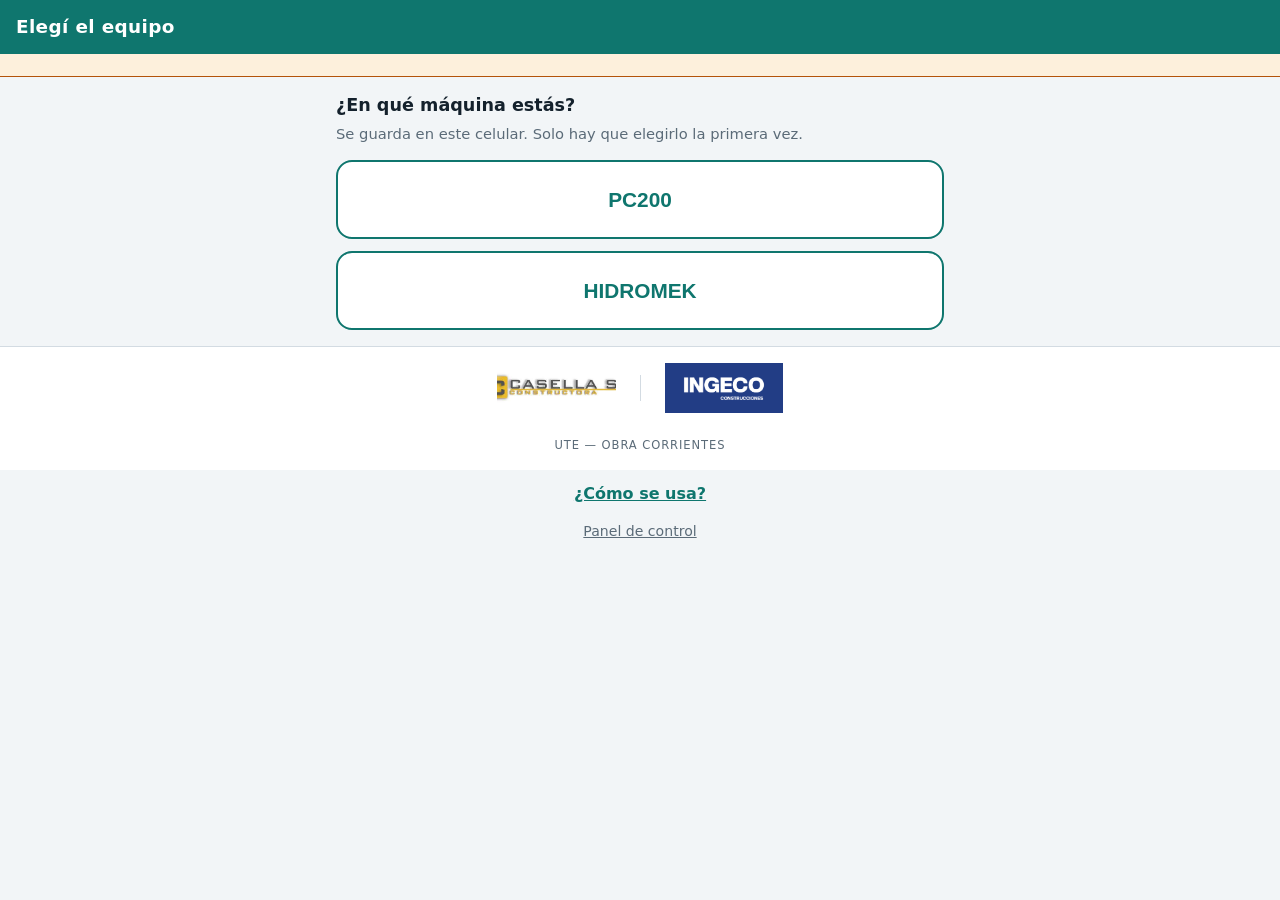
==== docs/index.html @ 22723732 "Varias jornadas por dia, e idempotencia real para la carga sin senal Se puede abrir mas de una jorna" ====
<!doctype html>
<html lang="es">
<head>
<meta charset="utf-8">
<meta name="viewport" content="width=device-width, initial-scale=1, viewport-fit=cover">
<meta name="theme-color" content="#0f766e">
<link rel="manifest" href="manifest.json">
<title>Tarja diaria — Obra Corrientes</title>
<link rel="stylesheet" href="estilo.css?v=8">
</head>
<body>

<header>
  <div>
    <div class="equipo" id="hEquipo">—</div>
    <div class="fecha" id="hFecha"></div>
  </div>
  <button id="btnCambiar" hidden>Cambiar equipo</button>
</header>

<div id="colaAviso" class="cola" hidden></div>

<main id="app">
  <div class="cargando">Cargando…</div>
</main>

<div class="ute">
  <img src="logos/casella.jpeg" alt="Casella S.A. Constructora" onerror="this.remove()">
  <div class="separador"></div>
  <img class="ingeco" src="logos/ingeco.png" alt="INGECO Construcciones" onerror="this.remove()">
  <div class="leyenda">UTE &mdash; Obra Corrientes</div>
</div>

<div class="pie">
  <a href="ayuda.html">¿Cómo se usa?</a>
  <a href="panel.html" class="secundario">Panel de control</a>
</div>

<script>window.TARJA_API_URL = 'https://script.google.com/macros/s/AKfycbxwItT5p7VrxMVr-v0PCOJ0vb5Qm5p6GmZmdTPJAh3-43FiQkp84OQnT3nf6lJY8zIe2w/exec';</script>
<script src="api.js?v=8"></script>
<script src="camara.js?v=8"></script>
<script src="app.js?v=8"></script>
<script>
  if ('serviceWorker' in navigator) navigator.serviceWorker.register('sw.js');
</script>
</body>
</html>
---- docs/estilo.css ----
/*
 * Paleta pensada para daltonismo rojo-verde: nada de verde puro.
 * OK va en teal, Problema en ámbar, y además cada estado lleva su ícono,
 * así el color nunca es la única señal.
 * Tema claro fijo: la app se usa a pleno sol arriba de una máquina.
 */

:root {
  --fondo: #f2f5f7;
  --tarjeta: #ffffff;
  --texto: #14212c;
  --tenue: #5b6b78;
  --borde: #d3dbe2;
  --acento: #0f766e;
  --acento-suave: #d7efec;
  --alerta: #b45309;
  --alerta-suave: #fdf0dc;
  --grave: #9f1239;
}

* { box-sizing: border-box; -webkit-tap-highlight-color: transparent; }

body {
  margin: 0;
  background: var(--fondo);
  color: var(--texto);
  font: 16px/1.45 system-ui, -apple-system, "Segoe UI", sans-serif;
  padding-bottom: 5rem;
}

header {
  position: sticky;
  top: 0;
  z-index: 10;
  background: var(--acento);
  color: #fff;
  padding: 0.85rem 1rem;
  display: flex;
  align-items: center;
  justify-content: space-between;
  gap: 0.75rem;
}
header .equipo { font-weight: 700; font-size: 1.15rem; letter-spacing: 0.02em; }
header .fecha { font-size: 0.85rem; opacity: 0.9; }
header button {
  background: rgba(255, 255, 255, 0.18);
  border: 1px solid rgba(255, 255, 255, 0.35);
  color: #fff;
  border-radius: 0.5rem;
  padding: 0.4rem 0.7rem;
  font-size: 0.85rem;
}

main { padding: 1rem; max-width: 640px; margin: 0 auto; }

h2 { font-size: 1.1rem; margin: 0 0 0.25rem; }
.ayuda { color: var(--tenue); font-size: 0.92rem; margin: 0 0 1rem; }

.tarjeta {
  background: var(--tarjeta);
  border: 1px solid var(--borde);
  border-radius: 0.9rem;
  padding: 1rem;
  margin-bottom: 0.9rem;
}

button.principal {
  width: 100%;
  padding: 1.05rem;
  font-size: 1.05rem;
  font-weight: 700;
  border: 0;
  border-radius: 0.75rem;
  background: var(--acento);
  color: #fff;
}
button.principal[disabled] { background: #b6c2cb; }

button.secundaria {
  width: 100%;
  padding: 0.8rem;
  font-size: 0.95rem;
  border: 1px solid var(--borde);
  border-radius: 0.7rem;
  background: var(--tarjeta);
  color: var(--texto);
}

.grande { display: grid; gap: 0.75rem; }
.grande button {
  padding: 1.6rem 1rem;
  font-size: 1.3rem;
  font-weight: 700;
  border: 2px solid var(--acento);
  border-radius: 1rem;
  background: var(--tarjeta);
  color: var(--acento);
}

/* ---- cámara ---- */
.camara { position: relative; background: #000; border-radius: 0.9rem; overflow: hidden; }
.camara video { width: 100%; display: block; }
.camara .indicacion {
  position: absolute; left: 0; right: 0; bottom: 0;
  background: rgba(0, 0, 0, 0.6); color: #fff;
  padding: 0.6rem 0.8rem; font-size: 0.9rem;
}
img.previa { width: 100%; border-radius: 0.9rem; display: block; }

/* ---- checklist ---- */
.item { border-bottom: 1px solid var(--borde); padding: 0.9rem 0; }
.item:last-child { border-bottom: 0; }
.item .texto { font-weight: 600; margin-bottom: 0.6rem; }
.opciones { display: grid; grid-template-columns: 1fr 1fr; gap: 0.6rem; }
.opciones button {
  padding: 0.9rem 0.5rem;
  font-size: 1rem;
  font-weight: 700;
  border: 2px solid var(--borde);
  border-radius: 0.7rem;
  background: var(--tarjeta);
  color: var(--tenue);
}
.opciones button.ok.elegido {
  border-color: var(--acento); background: var(--acento-suave); color: var(--acento);
}
.opciones button.problema.elegido {
  border-color: var(--alerta); background: var(--alerta-suave); color: var(--alerta);
}

/* Todos los inputs, no una lista de tipos: el ancho intrínseco de un input que
   se escape de la lista desborda la pantalla en el celular. */
input, textarea, select {
  width: 100%;
  padding: 0.85rem;
  font-size: 1.05rem;
  border: 1px solid var(--borde);
  border-radius: 0.6rem;
  background: var(--tarjeta);
  color: var(--texto);
}
input[readonly] { background: #eef2f5; color: var(--tenue); }
label { display: block; font-weight: 600; font-size: 0.9rem; margin: 0.9rem 0 0.35rem; }

canvas.firma {
  width: 100%; height: 180px;
  border: 2px dashed var(--borde);
  border-radius: 0.7rem;
  background: var(--tarjeta);
  touch-action: none;
}

.aviso {
  padding: 0.8rem 1rem; border-radius: 0.7rem; margin-bottom: 0.9rem;
  font-size: 0.95rem; border: 1px solid;
}
.aviso.error { background: #fdeaee; border-color: var(--grave); color: var(--grave); }
.aviso.info { background: var(--acento-suave); border-color: var(--acento); color: var(--acento); }
.aviso.alerta { background: var(--alerta-suave); border-color: var(--alerta); color: var(--alerta); }

.filas { display: grid; gap: 0.5rem; }
.fila {
  display: flex; justify-content: space-between; gap: 0.75rem;
  padding: 0.6rem 0; border-bottom: 1px solid var(--borde); font-size: 0.95rem;
}
.tenue { color: var(--tenue); }
.chip {
  display: inline-block; padding: 0.15rem 0.55rem; border-radius: 999px;
  font-size: 0.78rem; font-weight: 700;
}
.chip.ok { background: var(--acento-suave); color: var(--acento); }
.chip.alerta { background: var(--alerta-suave); color: var(--alerta); }

.cargando { text-align: center; color: var(--tenue); padding: 2.5rem 1rem; }

/* ---- banda de la UTE ----
   Las dos constructoras que forman la UTE de la obra. Aparece al pie del
   operador y en la pantalla de certificación, que es la que se muestra afuera.
   Si un archivo falta, el logo se oculta solo en vez de dejar el ícono roto. */
.ute {
  display: flex;
  align-items: center;
  justify-content: center;
  gap: 1.5rem;
  flex-wrap: wrap;
  padding: 1rem;
}
.ute img { height: 34px; width: auto; display: block; }
/* El archivo de INGECO trae mucho margen azul horneado adentro, así que a la
   misma altura su marca se ve la mitad de grande que la de Casella. Se compensa
   dándole más alto para que las dos pesen ópticamente igual. */
.ute img.ingeco { height: 50px; }
/* Oculto por defecto: si el logo anterior no cargó y se quitó del DOM, el
   separador deja de tener un img delante y no queda una raya suelta. */
.ute .separador { display: none; width: 1px; height: 26px; background: var(--borde); }
.ute img + .separador { display: block; }
.ute .leyenda {
  width: 100%;
  text-align: center;
  font-size: 0.72rem;
  letter-spacing: 0.08em;
  text-transform: uppercase;
  color: var(--tenue);
}
/* Fondo blanco para la banda: el logo de Casella viene en JPEG con fondo blanco
   y sobre el gris de la app quedaba como un recuadro pegoteado. */
.ute { background: #ffffff; border-top: 1px solid var(--borde); }

/* ---- pie del operador ----
   "Cómo se usa" primero, que es lo único que el operario puede llegar a
   necesitar. El panel va abajo y en gris: existe para que la oficina lo
   encuentre desde el celular, no para invitar a nadie a entrar. */
.pie { text-align: center; padding: 0.25rem 1.25rem 1.5rem; }
.pie a { display: block; color: var(--acento); font-weight: 600; padding: 0.5rem; }
.pie a.secundario { color: var(--tenue); font-weight: 500; font-size: 0.88rem; }

/* ---- cargas guardadas sin señal ----
   Barra fija arriba: el operario tiene que poder ver de un vistazo que quedó
   algo sin enviar, sin entrar a ningún lado. */
.cola {
  position: sticky;
  top: 0;
  z-index: 9;
  background: var(--alerta-suave);
  border-bottom: 1px solid var(--alerta);
  color: var(--alerta);
  padding: 0.7rem 1rem;
  font-size: 0.92rem;
  display: flex;
  align-items: center;
  justify-content: space-between;
  gap: 0.75rem;
}
.cola button {
  flex: 0 0 auto;
  border: 1px solid var(--alerta);
  background: transparent;
  color: var(--alerta);
  font-weight: 700;
  border-radius: 0.5rem;
  padding: 0.4rem 0.7rem;
  font-size: 0.85rem;
}
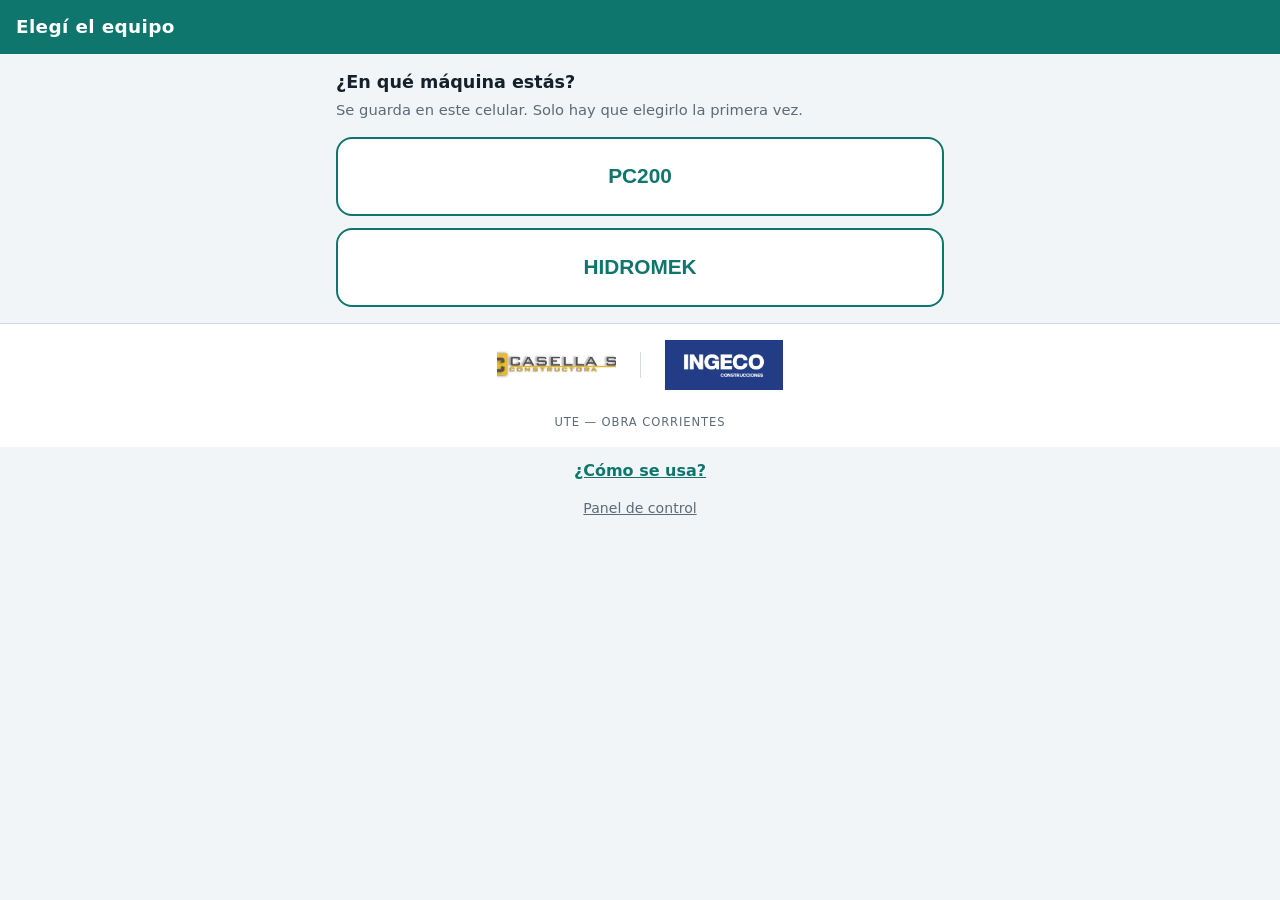
==== commit 8e245f55: "La barra de cola quedaba visible y vacia display:flex le gana al display:none del atributo hidden.  " ====
--- a/docs/index.html
+++ b/docs/index.html
@@ -6,7 +6,7 @@
 <meta name="theme-color" content="#0f766e">
 <link rel="manifest" href="manifest.json">
 <title>Tarja diaria — Obra Corrientes</title>
-<link rel="stylesheet" href="estilo.css?v=8">
+<link rel="stylesheet" href="estilo.css?v=9">
 </head>
 <body>
 
@@ -37,9 +37,9 @@
 </div>
 
 <script>window.TARJA_API_URL = 'https://script.google.com/macros/s/AKfycbxwItT5p7VrxMVr-v0PCOJ0vb5Qm5p6GmZmdTPJAh3-43FiQkp84OQnT3nf6lJY8zIe2w/exec';</script>
-<script src="api.js?v=8"></script>
-<script src="camara.js?v=8"></script>
-<script src="app.js?v=8"></script>
+<script src="api.js?v=9"></script>
+<script src="camara.js?v=9"></script>
+<script src="app.js?v=9"></script>
 <script>
   if ('serviceWorker' in navigator) navigator.serviceWorker.register('sw.js');
 </script>
--- a/docs/estilo.css
+++ b/docs/estilo.css
@@ -231,6 +231,9 @@
   justify-content: space-between;
   gap: 0.75rem;
 }
+/* `display:flex` le gana al display:none del atributo hidden, y la barra
+   quedaba visible y vacia cuando no hay nada en cola. */
+.cola[hidden] { display: none; }
 .cola button {
   flex: 0 0 auto;
   border: 1px solid var(--alerta);
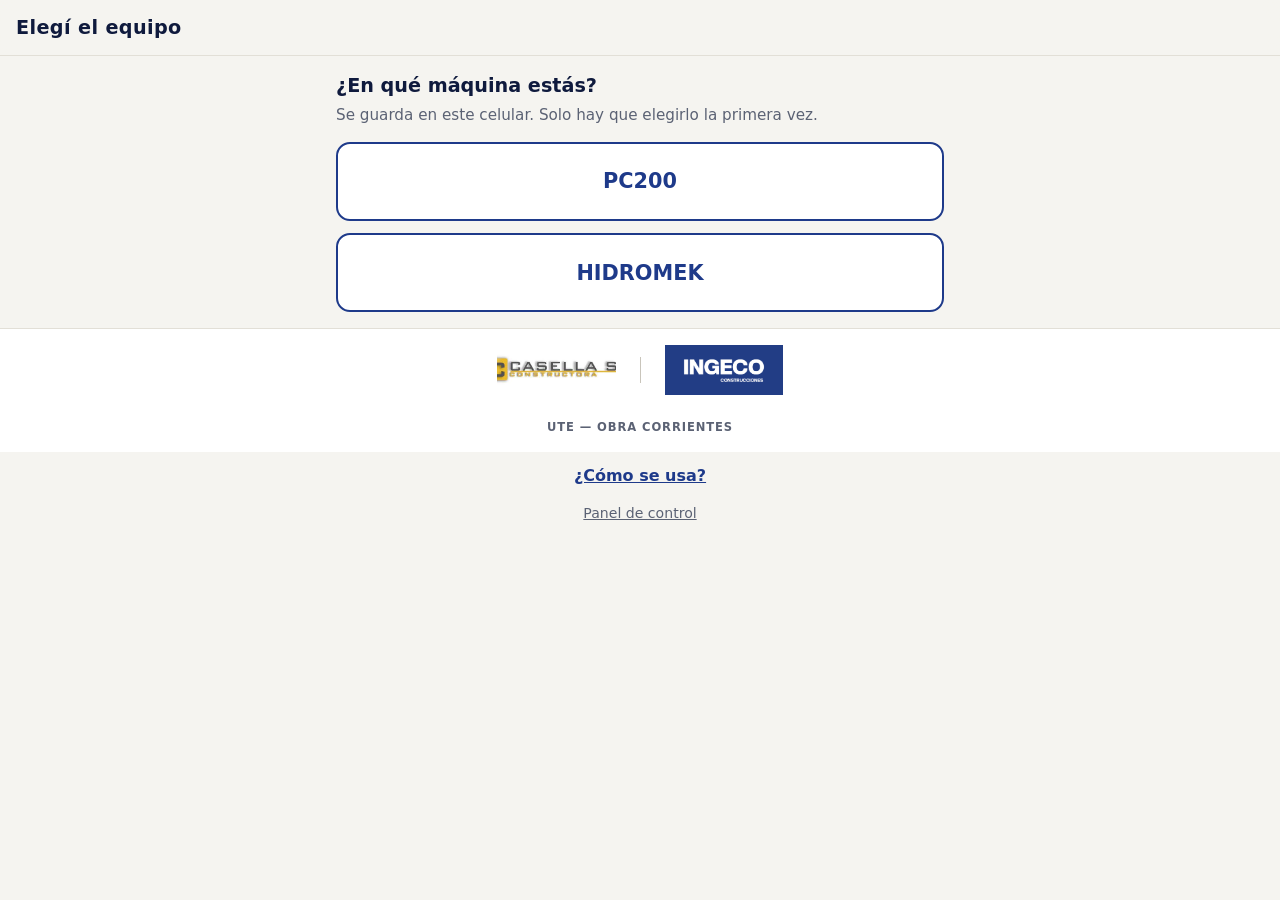
==== commit ba5afe28: "estilo común de la App INGECO (ingeco.css) en la tarja de Corrientes - Barra clara con flecha de vol" ====
--- a/docs/index.html
+++ b/docs/index.html
@@ -1,19 +1,27 @@
 <!doctype html>
 <html lang="es">
 <head>
+<script src="https://marcoskatz-cmd.github.io/app-ingeco/guard.js" data-modulo="TARJA"></script>
 <meta charset="utf-8">
 <meta name="viewport" content="width=device-width, initial-scale=1, viewport-fit=cover">
-<meta name="theme-color" content="#0f766e">
+<meta name="theme-color" content="#f5f4f0">
 <link rel="manifest" href="manifest.json">
 <title>Tarja diaria — Obra Corrientes</title>
-<link rel="stylesheet" href="estilo.css?v=9">
+<style>:root{--azul:#1e3a8a;--azul-claro:#2b4fb3;--azul-suave:#e6ecfb;--tinta:#0f1a3d;--teal:#0e8a7a;--teal-suave:#dcf1ee;--ambar:#d98f00;--ambar-suave:#fff1cf;--ambar-texto:#8a5a00;--alerta:#b8410e;--alerta-suave:#fbe6dc;--fondo:#f5f4f0;--fondo-2:#ebe9e3;--superficie:#fff;--texto:#171c2e;--texto-2:#5b6274;--texto-3:#8a90a0;--linea:#e2dfd7;--linea-fuerte:#c9c5bb;--radio:14px;--radio-s:10px;--barra-h:56px;--cuerpo:system-ui,sans-serif;--display:system-ui,sans-serif}[data-ig-volver]{display:none}</style>
+<link rel="preconnect" href="https://fonts.googleapis.com"><link rel="preconnect" href="https://fonts.gstatic.com" crossorigin>
+<link rel="stylesheet" href="https://marcoskatz-cmd.github.io/app-ingeco/ingeco.css">
+<script src="https://marcoskatz-cmd.github.io/app-ingeco/ingeco.js" defer></script>
+<link rel="stylesheet" href="estilo.css?v=11">
 </head>
 <body>
 
 <header>
-  <div>
-    <div class="equipo" id="hEquipo">—</div>
-    <div class="fecha" id="hFecha"></div>
+  <div class="izq">
+    <button class="ig-volver" data-ig-volver aria-label="Volver a la App INGECO"><svg class="i" viewBox="0 0 24 24"><path d="M15 18l-6-6 6-6"/></svg></button>
+    <div>
+      <div class="equipo" id="hEquipo">—</div>
+      <div class="fecha" id="hFecha"></div>
+    </div>
   </div>
   <button id="btnCambiar" hidden>Cambiar equipo</button>
 </header>
@@ -27,7 +35,7 @@
 <div class="ute">
   <img src="logos/casella.jpeg" alt="Casella S.A. Constructora" onerror="this.remove()">
   <div class="separador"></div>
-  <img class="ingeco" src="logos/ingeco.png" alt="INGECO Construcciones" onerror="this.remove()">
+  <img class="ingeco" src="logos/ingeco.png" alt="INGECO Construcciones" onerror="this.remove()" data-ig-ocultar-en-app>
   <div class="leyenda">UTE &mdash; Obra Corrientes</div>
 </div>
 
@@ -37,9 +45,9 @@
 </div>
 
 <script>window.TARJA_API_URL = 'https://script.google.com/macros/s/AKfycbxwItT5p7VrxMVr-v0PCOJ0vb5Qm5p6GmZmdTPJAh3-43FiQkp84OQnT3nf6lJY8zIe2w/exec';</script>
-<script src="api.js?v=9"></script>
-<script src="camara.js?v=9"></script>
-<script src="app.js?v=9"></script>
+<script src="api.js?v=11"></script>
+<script src="camara.js?v=11"></script>
+<script src="app.js?v=11"></script>
 <script>
   if ('serviceWorker' in navigator) navigator.serviceWorker.register('sw.js');
 </script>
--- a/docs/estilo.css
+++ b/docs/estilo.css
@@ -1,22 +1,11 @@
 /*
- * Paleta pensada para daltonismo rojo-verde: nada de verde puro.
- * OK va en teal, Problema en ámbar, y además cada estado lleva su ícono,
- * así el color nunca es la única señal.
- * Tema claro fijo: la app se usa a pleno sol arriba de una máquina.
+ * Piel común de la App INGECO (tokens en ingeco.css, respaldo mínimo en el <head>).
+ * Paleta pensada para daltonismo rojo-verde: nada de verde ni rojo puro.
+ * Bien va en teal, Falla en ámbar, error grave en naranja oscuro (--alerta), y
+ * además cada estado lleva su ícono o texto, así el color nunca es la única señal.
+ * Tema claro fijo: la app se usa a pleno sol arriba de una máquina y con guantes,
+ * por eso los bordes van en --linea-fuerte y los botones son grandes.
  */
-
-:root {
-  --fondo: #f2f5f7;
-  --tarjeta: #ffffff;
-  --texto: #14212c;
-  --tenue: #5b6b78;
-  --borde: #d3dbe2;
-  --acento: #0f766e;
-  --acento-suave: #d7efec;
-  --alerta: #b45309;
-  --alerta-suave: #fdf0dc;
-  --grave: #9f1239;
-}
 
 * { box-sizing: border-box; -webkit-tap-highlight-color: transparent; }
 
@@ -24,7 +13,7 @@
   margin: 0;
   background: var(--fondo);
   color: var(--texto);
-  font: 16px/1.45 system-ui, -apple-system, "Segoe UI", sans-serif;
+  font: 16px/1.45 var(--cuerpo);
   padding-bottom: 5rem;
 }
 
@@ -32,100 +21,114 @@
   position: sticky;
   top: 0;
   z-index: 10;
-  background: var(--acento);
-  color: #fff;
-  padding: 0.85rem 1rem;
+  min-height: var(--barra-h, 56px);
+  background: color-mix(in srgb, var(--fondo) 88%, transparent);
+  -webkit-backdrop-filter: blur(12px);
+  backdrop-filter: blur(12px);
+  border-bottom: 1px solid var(--linea);
+  color: var(--tinta);
+  padding: 0.5rem 1rem;
   display: flex;
   align-items: center;
   justify-content: space-between;
   gap: 0.75rem;
 }
-header .equipo { font-weight: 700; font-size: 1.15rem; letter-spacing: 0.02em; }
-header .fecha { font-size: 0.85rem; opacity: 0.9; }
-header button {
-  background: rgba(255, 255, 255, 0.18);
-  border: 1px solid rgba(255, 255, 255, 0.35);
-  color: #fff;
-  border-radius: 0.5rem;
-  padding: 0.4rem 0.7rem;
-  font-size: 0.85rem;
+header .izq { display: flex; align-items: center; gap: 0.25rem; min-width: 0; }
+header .ig-volver { margin-left: -0.6rem; }
+header .equipo { font-family: var(--display); font-weight: 700; font-size: 1.2rem; letter-spacing: 0.02em; color: var(--tinta); }
+header .fecha { font-size: 0.88rem; color: var(--texto-2); }
+header button:not(.ig-volver) {
+  background: var(--superficie);
+  border: 1px solid var(--linea-fuerte);
+  color: var(--azul);
+  border-radius: var(--radio-s);
+  min-height: 44px;
+  padding: 0.4rem 0.8rem;
+  font-size: 0.9rem;
+  font-weight: 600;
+  white-space: nowrap;
 }
 
 main { padding: 1rem; max-width: 640px; margin: 0 auto; }
 
-h2 { font-size: 1.1rem; margin: 0 0 0.25rem; }
-.ayuda { color: var(--tenue); font-size: 0.92rem; margin: 0 0 1rem; }
+h2 { font-family: var(--display); font-size: 1.2rem; font-weight: 600; color: var(--tinta); margin: 0 0 0.25rem; }
+.ayuda { color: var(--texto-2); font-size: 0.95rem; margin: 0 0 1rem; }
 
 .tarjeta {
-  background: var(--tarjeta);
-  border: 1px solid var(--borde);
-  border-radius: 0.9rem;
+  background: var(--superficie);
+  border: 1px solid var(--linea-fuerte);
+  border-radius: var(--radio);
   padding: 1rem;
   margin-bottom: 0.9rem;
 }
 
 button.principal {
   width: 100%;
+  min-height: 46px;
   padding: 1.05rem;
   font-size: 1.05rem;
   font-weight: 700;
   border: 0;
-  border-radius: 0.75rem;
-  background: var(--acento);
+  border-radius: var(--radio-s);
+  background: var(--azul);
   color: #fff;
 }
-button.principal[disabled] { background: #b6c2cb; }
+button.principal[disabled] { background: var(--fondo-2); color: var(--texto-2); box-shadow: inset 0 0 0 1px var(--linea-fuerte); }
 
 button.secundaria {
   width: 100%;
+  min-height: 46px;
   padding: 0.8rem;
   font-size: 0.95rem;
-  border: 1px solid var(--borde);
-  border-radius: 0.7rem;
-  background: var(--tarjeta);
-  color: var(--texto);
+  font-weight: 600;
+  border: 1px solid var(--linea-fuerte);
+  border-radius: var(--radio-s);
+  background: var(--superficie);
+  color: var(--azul);
 }
 
 .grande { display: grid; gap: 0.75rem; }
 .grande button {
   padding: 1.6rem 1rem;
+  font-family: var(--display);
   font-size: 1.3rem;
   font-weight: 700;
-  border: 2px solid var(--acento);
-  border-radius: 1rem;
-  background: var(--tarjeta);
-  color: var(--acento);
+  border: 2px solid var(--azul);
+  border-radius: var(--radio);
+  background: var(--superficie);
+  color: var(--azul);
 }
 
 /* ---- cámara ---- */
-.camara { position: relative; background: #000; border-radius: 0.9rem; overflow: hidden; }
+.camara { position: relative; background: #000; border-radius: var(--radio); overflow: hidden; }
 .camara video { width: 100%; display: block; }
 .camara .indicacion {
   position: absolute; left: 0; right: 0; bottom: 0;
   background: rgba(0, 0, 0, 0.6); color: #fff;
   padding: 0.6rem 0.8rem; font-size: 0.9rem;
 }
-img.previa { width: 100%; border-radius: 0.9rem; display: block; }
+img.previa { width: 100%; border-radius: var(--radio); display: block; }
 
 /* ---- checklist ---- */
-.item { border-bottom: 1px solid var(--borde); padding: 0.9rem 0; }
+.item { border-bottom: 1px solid var(--linea); padding: 0.9rem 0; }
 .item:last-child { border-bottom: 0; }
 .item .texto { font-weight: 600; margin-bottom: 0.6rem; }
 .opciones { display: grid; grid-template-columns: 1fr 1fr; gap: 0.6rem; }
 .opciones button {
   padding: 0.9rem 0.5rem;
+  min-height: 46px;
   font-size: 1rem;
   font-weight: 700;
-  border: 2px solid var(--borde);
-  border-radius: 0.7rem;
-  background: var(--tarjeta);
-  color: var(--tenue);
+  border: 2px solid var(--linea-fuerte);
+  border-radius: var(--radio-s);
+  background: var(--superficie);
+  color: var(--texto-2);
 }
 .opciones button.ok.elegido {
-  border-color: var(--acento); background: var(--acento-suave); color: var(--acento);
+  border-color: var(--teal); background: var(--teal-suave); color: var(--teal);
 }
 .opciones button.problema.elegido {
-  border-color: var(--alerta); background: var(--alerta-suave); color: var(--alerta);
+  border-color: var(--ambar); background: var(--ambar-suave); color: var(--ambar-texto);
 }
 
 /* Todos los inputs, no una lista de tipos: el ancho intrínseco de un input que
@@ -134,44 +137,46 @@
   width: 100%;
   padding: 0.85rem;
   font-size: 1.05rem;
-  border: 1px solid var(--borde);
-  border-radius: 0.6rem;
-  background: var(--tarjeta);
+  border: 1px solid var(--linea-fuerte);
+  border-radius: var(--radio-s);
+  background: var(--superficie);
   color: var(--texto);
 }
-input[readonly] { background: #eef2f5; color: var(--tenue); }
+input:focus, textarea:focus, select:focus { outline: 2px solid var(--azul-claro); outline-offset: 1px; border-color: var(--azul-claro); }
+input[readonly] { background: var(--fondo-2); color: var(--texto-2); }
 label { display: block; font-weight: 600; font-size: 0.9rem; margin: 0.9rem 0 0.35rem; }
 
 canvas.firma {
   width: 100%; height: 180px;
-  border: 2px dashed var(--borde);
-  border-radius: 0.7rem;
-  background: var(--tarjeta);
+  border: 2px dashed var(--linea-fuerte);
+  border-radius: var(--radio-s);
+  background: var(--superficie);
   touch-action: none;
 }
 
 .aviso {
-  padding: 0.8rem 1rem; border-radius: 0.7rem; margin-bottom: 0.9rem;
+  padding: 0.8rem 1rem; border-radius: var(--radio-s); margin-bottom: 0.9rem;
   font-size: 0.95rem; border: 1px solid;
 }
-.aviso.error { background: #fdeaee; border-color: var(--grave); color: var(--grave); }
-.aviso.info { background: var(--acento-suave); border-color: var(--acento); color: var(--acento); }
-.aviso.alerta { background: var(--alerta-suave); border-color: var(--alerta); color: var(--alerta); }
+.aviso.error { background: var(--alerta-suave); border-color: var(--alerta); color: var(--alerta); }
+.aviso.info { background: var(--azul-suave); border-color: var(--azul); color: var(--azul); }
+.aviso.alerta { background: var(--ambar-suave); border-color: var(--ambar); color: var(--ambar-texto); }
 
 .filas { display: grid; gap: 0.5rem; }
 .fila {
   display: flex; justify-content: space-between; gap: 0.75rem;
-  padding: 0.6rem 0; border-bottom: 1px solid var(--borde); font-size: 0.95rem;
-}
-.tenue { color: var(--tenue); }
+  padding: 0.6rem 0; border-bottom: 1px solid var(--linea); font-size: 0.95rem;
+}
+.tenue { color: var(--texto-2); }
 .chip {
   display: inline-block; padding: 0.15rem 0.55rem; border-radius: 999px;
   font-size: 0.78rem; font-weight: 700;
 }
-.chip.ok { background: var(--acento-suave); color: var(--acento); }
-.chip.alerta { background: var(--alerta-suave); color: var(--alerta); }
-
-.cargando { text-align: center; color: var(--tenue); padding: 2.5rem 1rem; }
+.chip.ok { background: var(--teal-suave); color: var(--teal); }
+.chip.alerta { background: var(--ambar-suave); color: var(--ambar-texto); }
+
+.cargando { text-align: center; color: var(--texto-2); padding: 2.5rem 1rem; }
+
 
 /* ---- banda de la UTE ----
    Las dos constructoras que forman la UTE de la obra. Aparece al pie del
@@ -192,27 +197,32 @@
 .ute img.ingeco { height: 50px; }
 /* Oculto por defecto: si el logo anterior no cargó y se quitó del DOM, el
    separador deja de tener un img delante y no queda una raya suelta. */
-.ute .separador { display: none; width: 1px; height: 26px; background: var(--borde); }
+.ute .separador { display: none; width: 1px; height: 26px; background: var(--linea-fuerte); }
 .ute img + .separador { display: block; }
+/* Dentro de la App el logo de INGECO se oculta (la App ya lo muestra): sin él,
+   el separador queda colgando al final, así que también se oculta. */
+html[data-ig-contexto="iframe"] .ute .separador { display: none; }
 .ute .leyenda {
   width: 100%;
   text-align: center;
+  font-family: var(--display);
+  font-weight: 600;
   font-size: 0.72rem;
   letter-spacing: 0.08em;
   text-transform: uppercase;
-  color: var(--tenue);
+  color: var(--texto-2);
 }
 /* Fondo blanco para la banda: el logo de Casella viene en JPEG con fondo blanco
    y sobre el gris de la app quedaba como un recuadro pegoteado. */
-.ute { background: #ffffff; border-top: 1px solid var(--borde); }
+.ute { background: var(--superficie); border-top: 1px solid var(--linea); }
 
 /* ---- pie del operador ----
    "Cómo se usa" primero, que es lo único que el operario puede llegar a
    necesitar. El panel va abajo y en gris: existe para que la oficina lo
    encuentre desde el celular, no para invitar a nadie a entrar. */
 .pie { text-align: center; padding: 0.25rem 1.25rem 1.5rem; }
-.pie a { display: block; color: var(--acento); font-weight: 600; padding: 0.5rem; }
-.pie a.secundario { color: var(--tenue); font-weight: 500; font-size: 0.88rem; }
+.pie a { display: block; color: var(--azul); font-weight: 600; padding: 0.5rem; }
+.pie a.secundario { color: var(--texto-2); font-weight: 500; font-size: 0.88rem; }
 
 /* ---- cargas guardadas sin señal ----
    Barra fija arriba: el operario tiene que poder ver de un vistazo que quedó
@@ -221,9 +231,9 @@
   position: sticky;
   top: 0;
   z-index: 9;
-  background: var(--alerta-suave);
-  border-bottom: 1px solid var(--alerta);
-  color: var(--alerta);
+  background: var(--ambar-suave);
+  border-bottom: 1px solid var(--ambar);
+  color: var(--ambar-texto);
   padding: 0.7rem 1rem;
   font-size: 0.92rem;
   display: flex;
@@ -236,11 +246,12 @@
 .cola[hidden] { display: none; }
 .cola button {
   flex: 0 0 auto;
-  border: 1px solid var(--alerta);
-  background: transparent;
-  color: var(--alerta);
-  font-weight: 700;
-  border-radius: 0.5rem;
-  padding: 0.4rem 0.7rem;
-  font-size: 0.85rem;
-}
+  border: 1px solid var(--ambar);
+  background: var(--superficie);
+  color: var(--ambar-texto);
+  font-weight: 700;
+  border-radius: var(--radio-s);
+  min-height: 44px;
+  padding: 0.4rem 0.8rem;
+  font-size: 0.9rem;
+}
